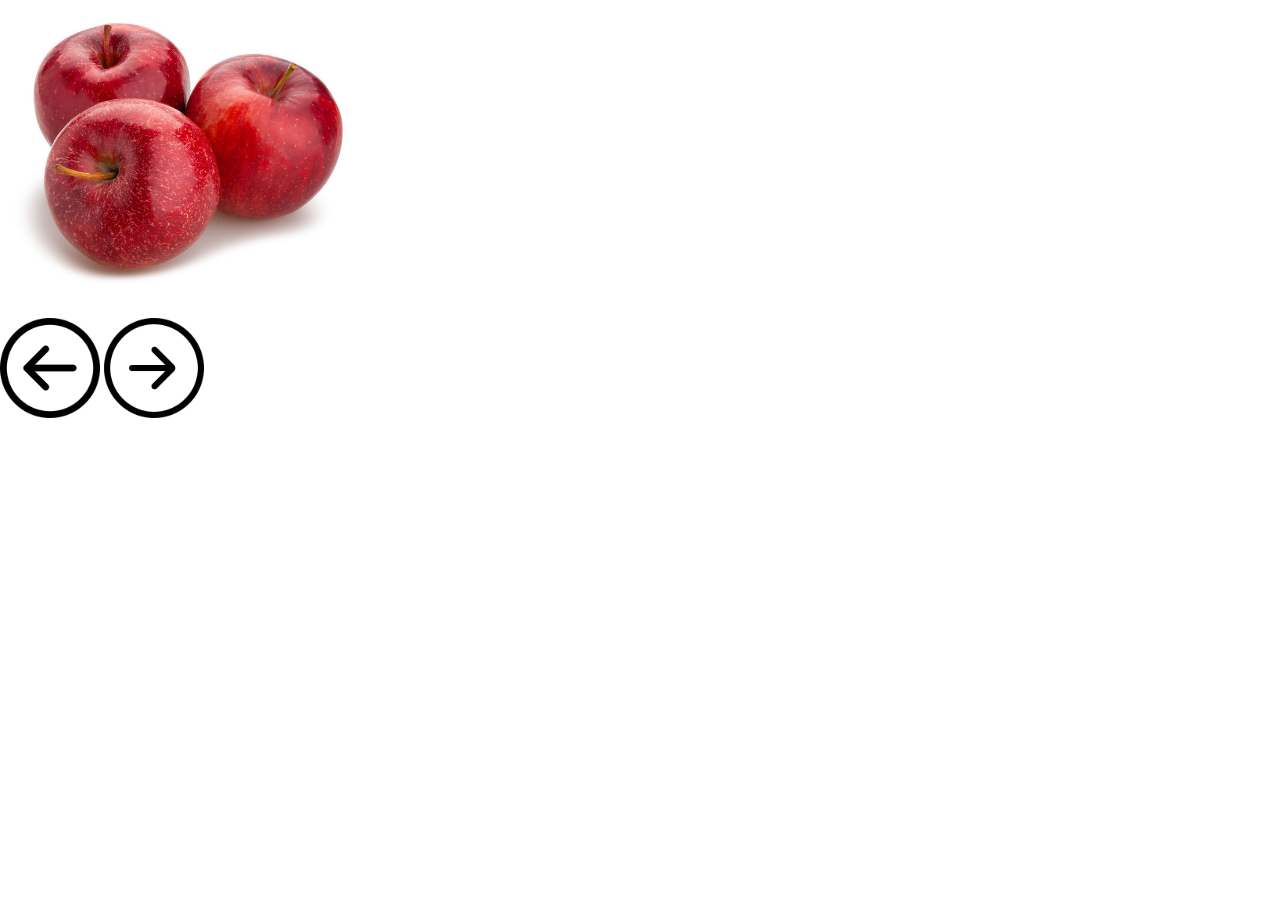
==== class04/2week.html @ f0410e58 "Add files via upload" ====
<!DOCTYPE html>
<html lang="en">
<head>
    <meta charset="UTF-8">
    <meta http-equiv="X-UA-Compatible" content="IE=edge">
    <meta name="viewport" content="width=device-width, initial-scale=1.0">
    <title>Document</title>
    <style>
      *{margin: 0; padding: 0;}
        #img1{height: 300px;}
        #img2{height: 300px;}
        #img3{height: 300px;}
        #img4{height: 300px;}
        #img5{height: 300px;}
        #NextBtn{height: 100px; width: 100px;}
        #BackBtn{height: 100px; width: 100px;}
    </style>
</head>
<body>
    <div class="base">
        <div class="imgs">
            <img id="img1" src="img/apple.jpg" alt="img1">
            <img id="img2" src="img/banana.jpg" alt="img2">
            <img id="img3" src="img/peach.jpg" alt="img3">
            <img id="img4" src="img/strawberry.jpg" alt="img4">
            <img id="img5" src="img/watermellon.jpg" alt="img5">

        </div>
        <br>
        <div class="Button">
            <img id="BackBtn" src="img/back.png" alt="BB">
            <img id="NextBtn" src="img/next.png" alt="NB">
        </div>
        
    </div>
    <script>
        var BackBtn = document.getElementById("BackBtn");
        var NextBtn = document.getElementById("NextBtn");

        var img1 = document.getElementById("img1")
        var img2 = document.getElementById("img2")
        var img3 = document.getElementById("img3")
        var img4 = document.getElementById("img4")
        var img5 = document.getElementById("img5")
        var count = 1;
        imgview();

      NextBtn.addEventListener('click', function () {
        if(count<5){
          count++;
          imgview();
        }
      });
      BackBtn.addEventListener('click', function () {
        if(count>1){
          count--;
          imgview();
        }
      });

      function imgview() {
        img1.style.display = 'none';
        img2.style.display = 'none';
        img3.style.display = 'none';
        img4.style.display = 'none';
        img5.style.display = 'none';

        if(count==1){
          img1.style.display = 'block'
        }else if(count==2){
          img2.style.display = 'block'
        }else if(count==3){
          img3.style.display = 'block'
        }else if(count==4){
          img4.style.display = 'block'
        }else if(count==5){
          img5.style.display = 'block'
        }

      }
    </script>
</body>
</html>
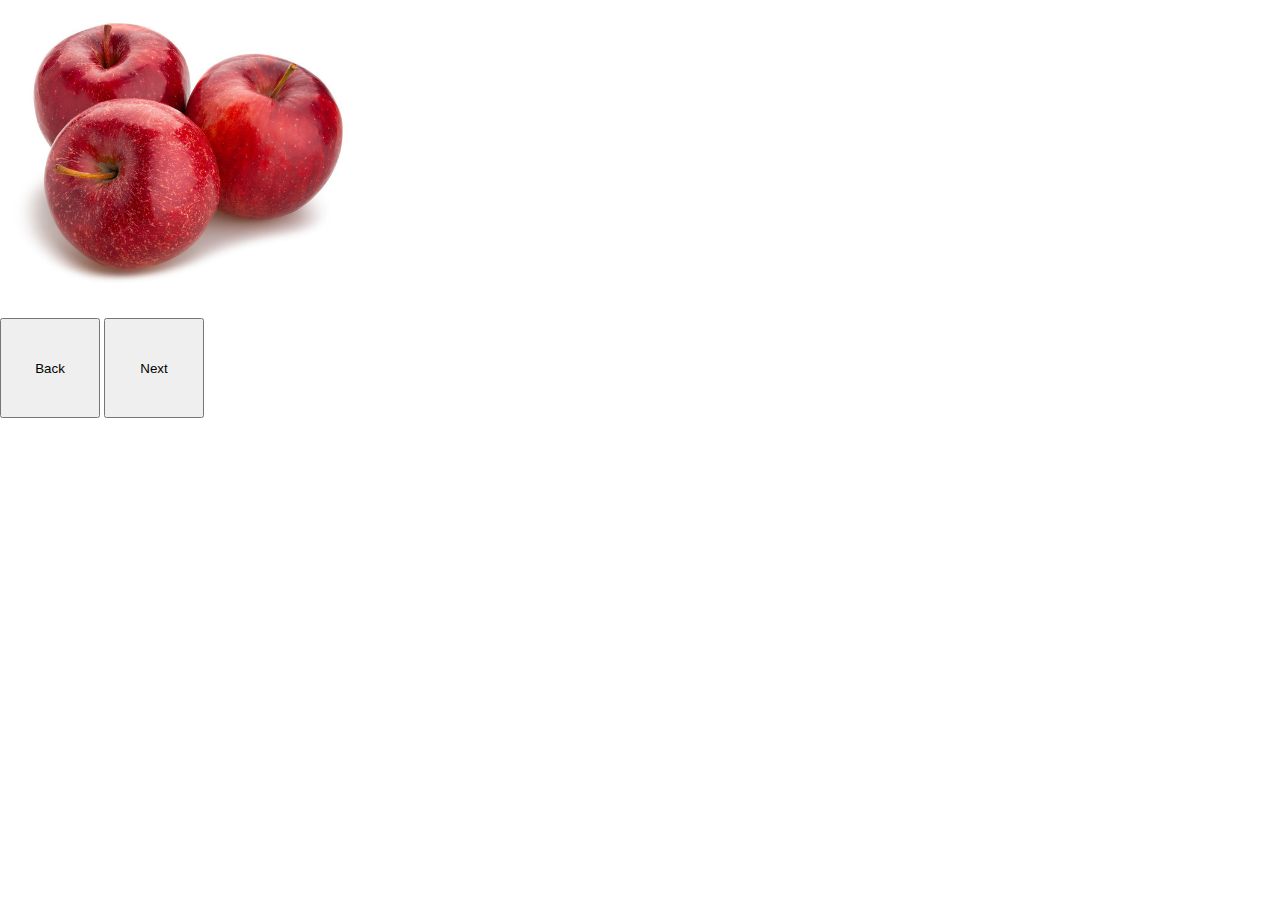
==== commit 5487d337: "Add files via upload" ====
--- a/class04/2week.html
+++ b/class04/2week.html
@@ -28,8 +28,8 @@
         </div>
         <br>
         <div class="Button">
-            <img id="BackBtn" src="img/back.png" alt="BB">
-            <img id="NextBtn" src="img/next.png" alt="NB">
+            <button id="BackBtn">Back</button>
+            <button id="NextBtn">Next</button>
         </div>
         
     </div>
